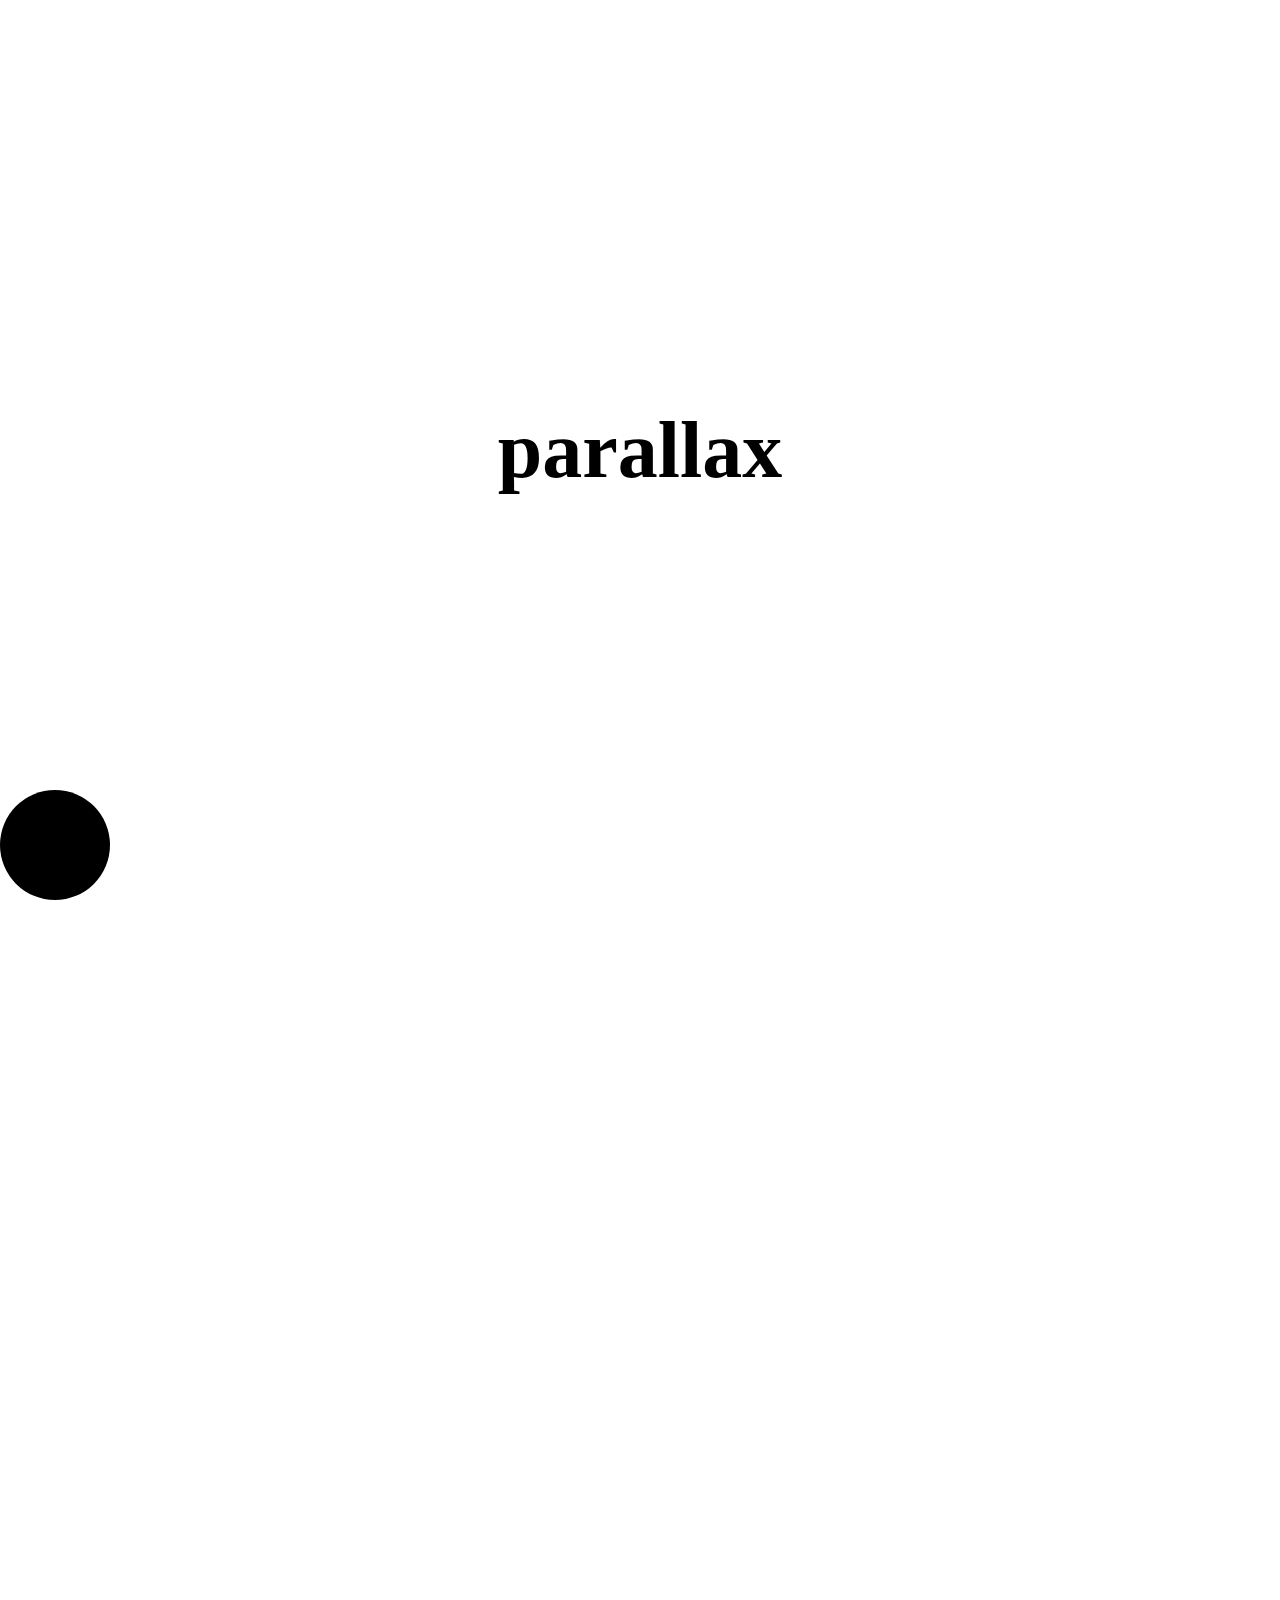
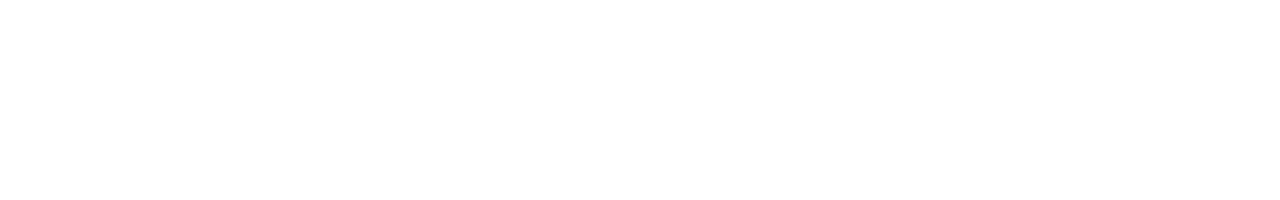
==== parallax/index.html @ cacdb72d "update working projects from desktop" ====
<!DOCTYPE html>
<html lang="en">
  <head>
    <meta charset="UTF-8" />
    <meta http-equiv="X-UA-Compatible" content="IE=edge" />
    <meta name="viewport" content="width=device-width, initial-scale=1.0" />
    <title>Parallax</title>
    <link rel="stylesheet" href="style.css" />
  </head>
  <body>
    <section>
      <ul>
        <li class="scroll" data-rate="-2" data-direction="vertical">par</li>
        <li>al</li>
        <li class="scroll" data-rate="2" data-direction="vertical">lax</li>
      </ul>
      <span
        class="scroll"
        data-rateX="2"
        data-rateY="-1"
        data-direction="horizontal"
      ></span>
    </section>
    <section></section>

    <script>
      window.addEventListener("scroll", function (e) {
        const target = document.querySelectorAll(".scroll");

        var i = 0,
          length = target.length;
        for (i; i < length; i++) {
          var pos = window.pageYOffset * target[i].dataset.rate;

          if (target[i].dataset.direction === "vertical") {
            target[i].style.transform = `translate3d(0px,${pos}px, 0px)`;
          } else {
            var posX = window.pageYOffset * target[i].dataset.ratex ;
            var posY = window.pageYOffset * target[i].dataset.ratey;
            target[i].style.transform = `translate3d(${posX}px,${posY}px, 0px)`;
          }
        }
      });
    </script>
  </body>
</html>
---- parallax/style.css ----
body {
  margin: 0;
  height: 100vh;
  font-size: 5em;
  font-family: "Montserrat";
  font-weight: bold;
}
section {
  height: 100%;
}
ul {
  list-style-type: none;
  padding: 0;
  margin: 0;
  display: grid;
  grid-template-columns: repeat(3, auto);
  justify-content: center;
  align-items: middle;
  place-items: center;
  height: 100vh;
}
span {
  width: 110px;
  height: 110px;
  position: absolute;
  bottom: 0;
  left: 0;
  background: black;
  border-radius: 50%;
}
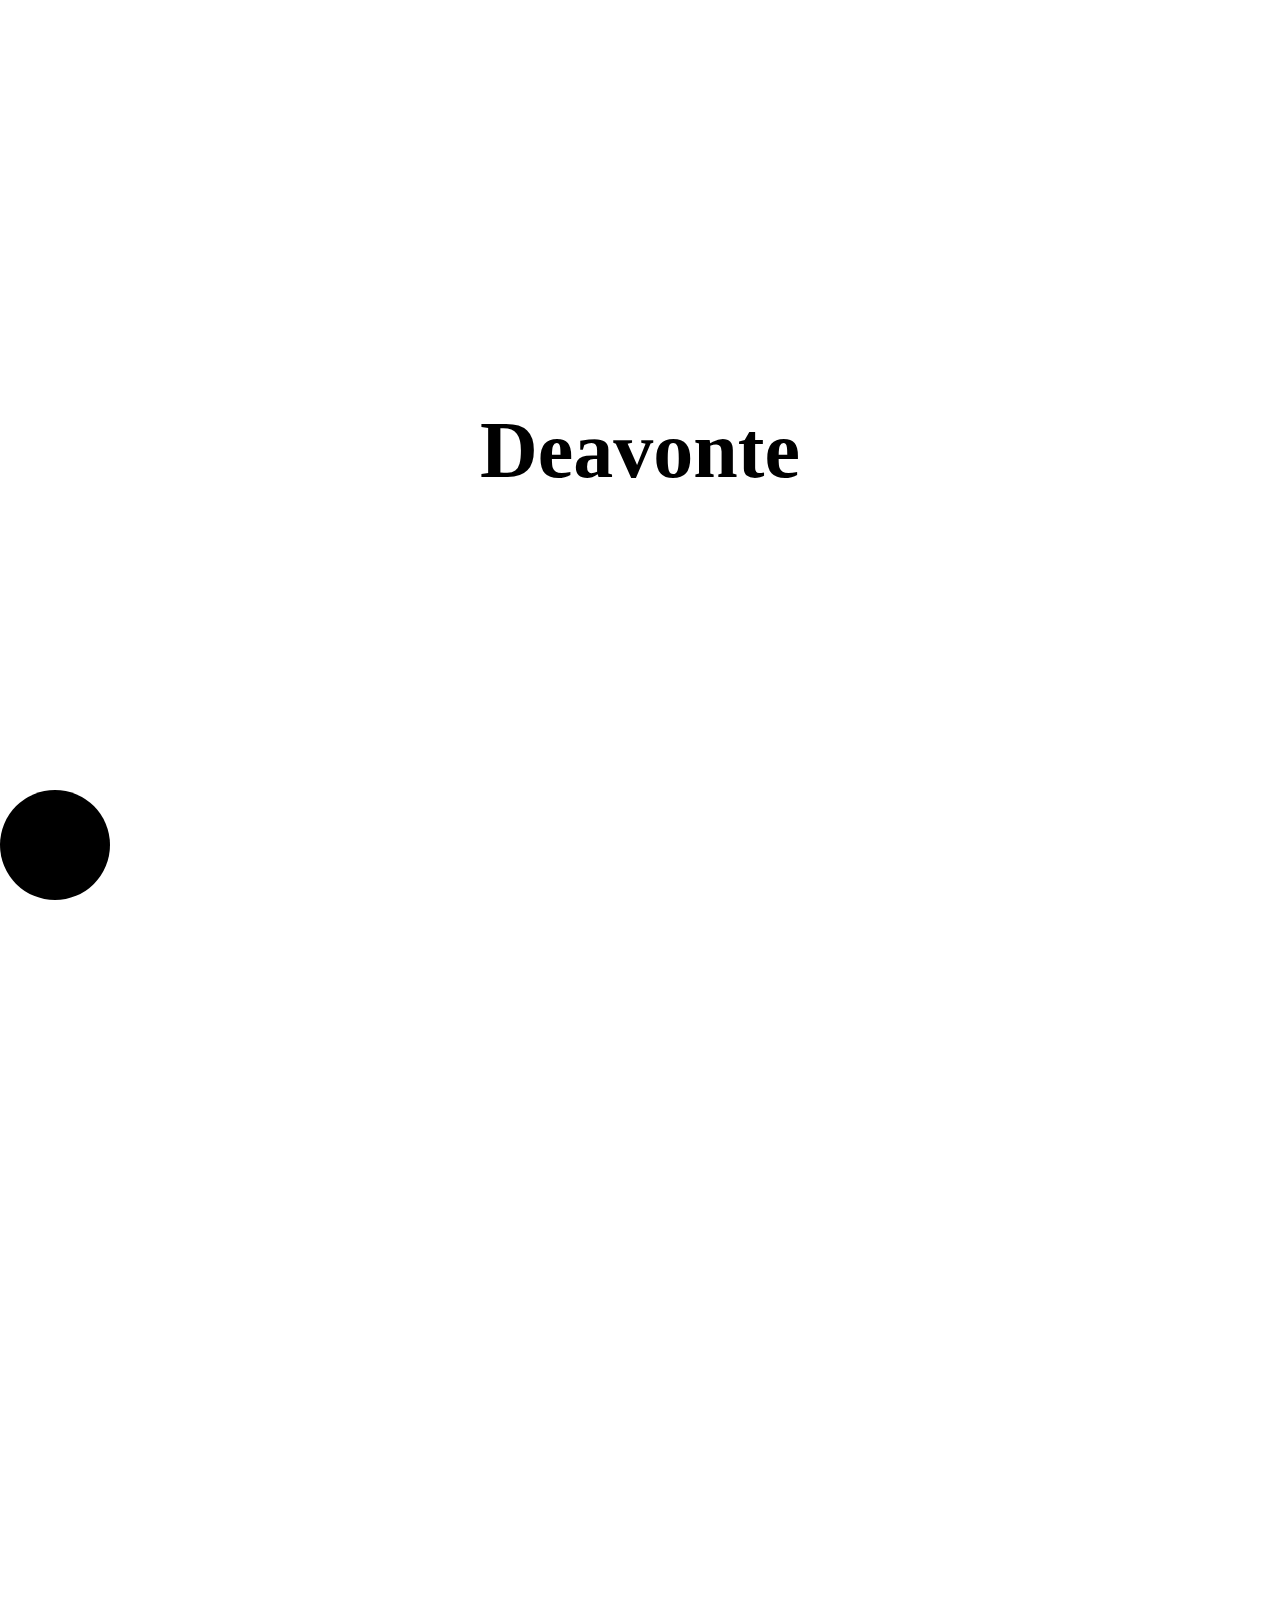
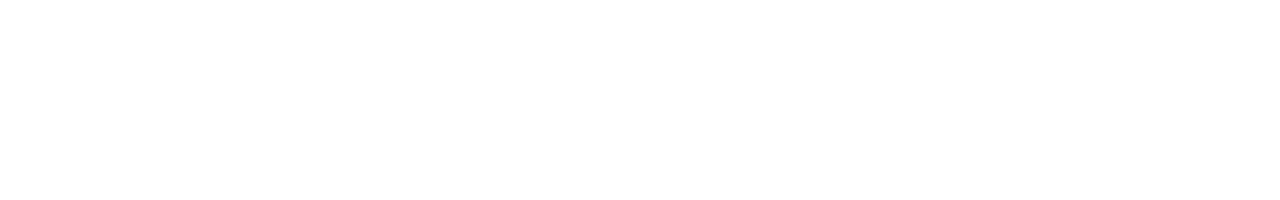
==== commit 65626160: "text scaling exercising" ====
--- a/parallax/index.html
+++ b/parallax/index.html
@@ -10,18 +10,20 @@
   <body>
     <section>
       <ul>
-        <li class="scroll" data-rate="-2" data-direction="vertical">par</li>
-        <li>al</li>
-        <li class="scroll" data-rate="2" data-direction="vertical">lax</li>
+        <li class="scroll" data-rate="2" data-direction="vertical">De</li>
+        <li>avo</li>
+        <li class="scroll" data-rate="-2" data-direction="vertical">nte</li>
       </ul>
       <span
         class="scroll"
-        data-rateX="2"
-        data-rateY="-1"
+        data-rateX="0"
+        data-rateY="-12"
         data-direction="horizontal"
       ></span>
     </section>
-    <section></section>
+    <section>
+
+    </section>
 
     <script>
       window.addEventListener("scroll", function (e) {
--- a/parallax/style.css
+++ b/parallax/style.css
@@ -28,3 +28,10 @@
   background: black;
   border-radius: 50%;
 }
+
+
+@media screen and (max-width: 320px) {
+  body{
+    font-size: 4em;
+  }
+}